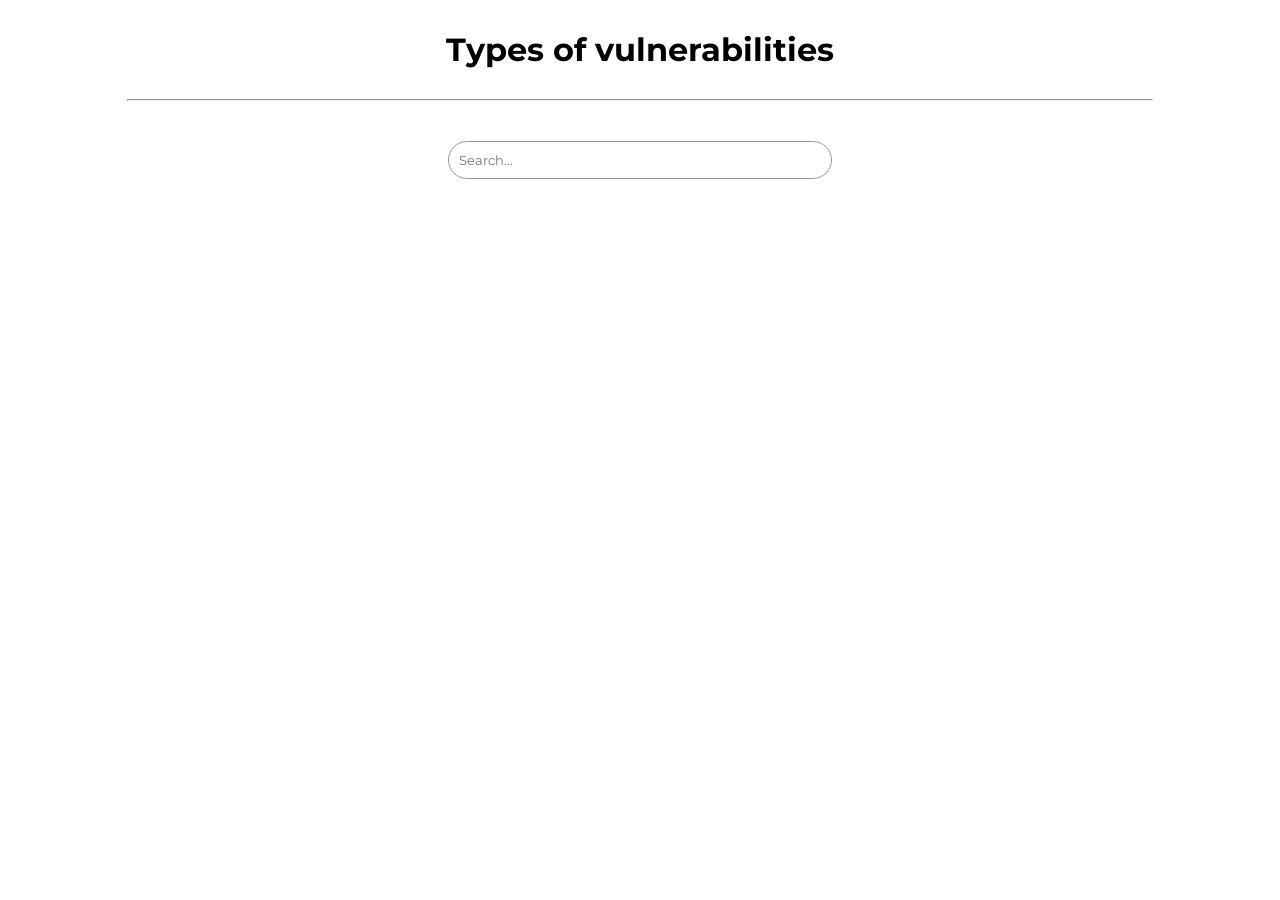
==== public/assets/html/home.html @ fdda6abe "MVC model implemented" ====
<html>
<head>
	<title>Homepage</title>
		<link rel="stylesheet" type="text/css" href="/public/assets/css/home_style.css">
</head>
<body>

	<div class="header">
		<h1>Types of vulnerabilities</h1>
		<hr width="80%">
	</div>

	<!-- New search bar -->
	<form action="home.php" method="GET">
		<div class="search">
			<input type="text" name="search" placeholder="Search..." class="submit-txt">
			<!-- <button type="submit" class="submit-btn"></button> -->
		</div>
	</form>
  </body>
  </html>
---- public/assets/css/home_style.css ----
@import url('https://fonts.googleapis.com/css?family=Montserrat&display=swap');

/*
* Colour palette: https://coolors.co/export/pdf/f61067-ffc857-51ff9e-00f0b5-437c90
*/

* {
	font-family: "Montserrat", sans-serif;
	padding: 0;
	margin: 0;
}

.header h1, hr {
	text-align:center;
	margin: 0 auto;
}

.header h1 {
	padding: 30px;
}

.search {
	width: 100%;
  text-align:center;
	padding-top: 40px;
}

.submit-txt {
	border-radius: 20px;
	border: 1px solid #9A9A9A;
	padding: 10px;
	width: 30%;
}

.submit-btn {
	padding: 10px;
	background: center url();
}

.home-btn {
	display: grid;
	grid-template-columns: repeat(3, 1fr);
	justify-content: center;
	grid-gap: 10px; /*5px*/
	padding: 40px 10% 10% 10%;
}

.home-btn button {
	border: none;
	cursor: pointer;
	padding-top: 28.125%; /*56.25 (16:9 ratio) / 2*/
	padding-bottom: 28.125%; /*56.25 (16:9 ratio) / 2*/
}

.home-btn a {
	font-size: 20px;
	visibility: hidden;
	transition: 0s;
}

.sql {
  /*Remember to reference (sources page)*/
  background: center url('https://kinsta.com/wp-content/uploads/2020/01/sql-injection.jpg');
}

.xss {
	background: center url('https://1.bp.blogspot.com/-Z_k1PAAb7TA/XXDmtXTlZvI/AAAAAAAA0-o/lDk_jz2opT06EMKvVWVbPLkOXiqqA3gswCLcBGAs/s728-e100/malware-cybersecurity-news.jpg');
}

.sql, .ba, .sde, .xxe, .bac, .sm, .xss, .id, .os{
	background-size: cover;
}

.sql:hover a, .ba:hover a, .sde:hover a, .xxe:hover a, .bac:hover a, .sm:hover a, .xss:hover a, .id:hover a, .os:hover a {
	visibility: visible;
	color: white;
}

.sql:hover, .sm:hover {
	box-shadow: inset 0 0 0 1000px rgba(246,16,103,0.5);
}

.ba:hover, .xss:hover {
	box-shadow: inset 0 0 0 1000px rgba(255,200,87,0.5);
}

.sde:hover, .id:hover {
	box-shadow: inset 0 0 0 1000px rgba(81,255,158,0.5);
}

.xxe:hover, .os:hover {
	box-shadow: inset 0 0 0 1000px rgba(0,240,181,0.5);
}

.bac:hover {
	box-shadow: inset 0 0 0 1000px rgba(67,124,144,0.5);
}
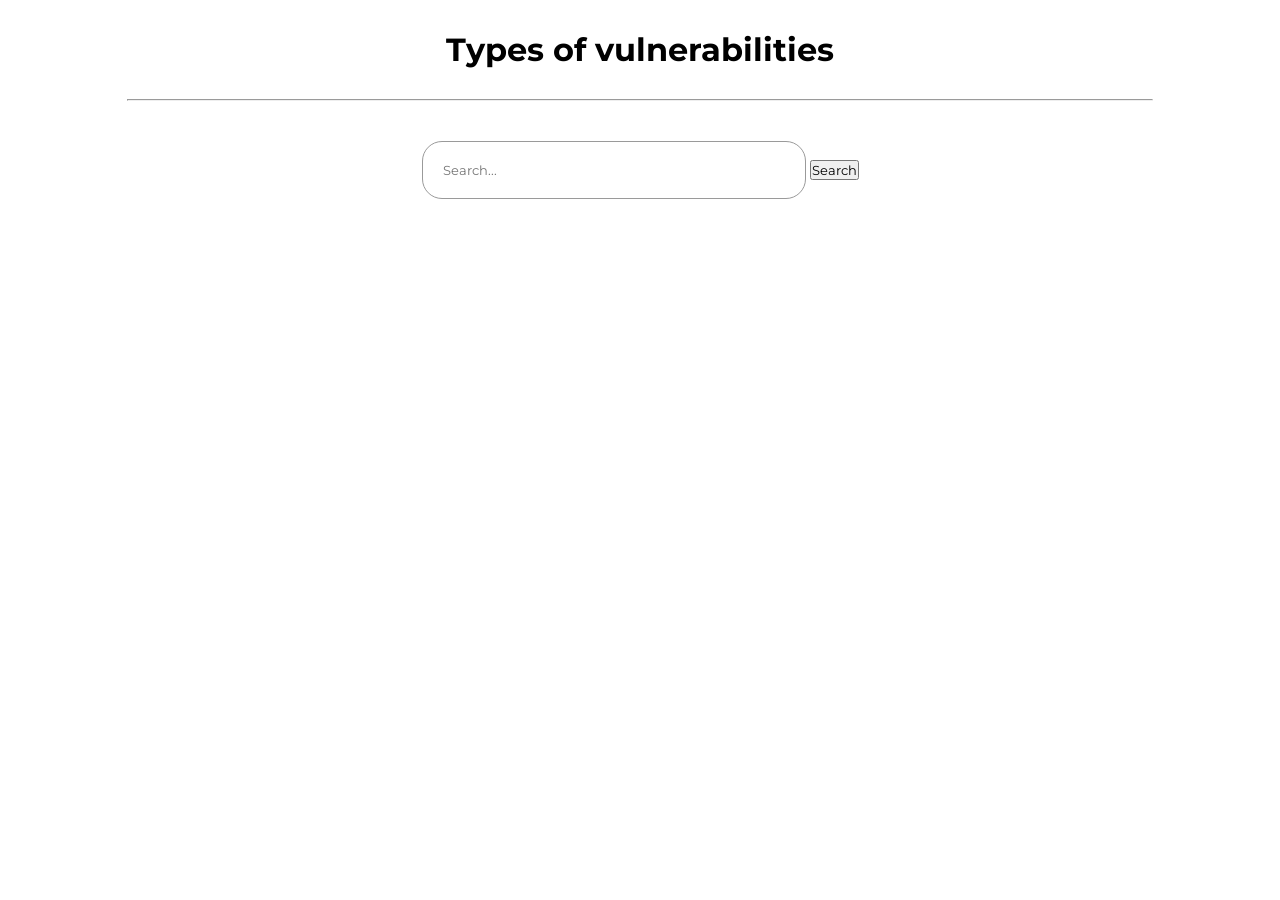
==== commit 997c909c: "Renamed MVC classes and created HTML folder" ====
--- a/public/assets/html/home.html
+++ b/public/assets/html/home.html
@@ -1,21 +1,21 @@
 <html>
-<head>
-	<title>Homepage</title>
-		<link rel="stylesheet" type="text/css" href="/public/assets/css/home_style.css">
-</head>
-<body>
+    <head>
+	     <title>Homepage</title>
+		   <link rel="stylesheet" type="text/css" href="/public/assets/css/home_style.css">
+    </head>
+    <body>
 
-	<div class="header">
-		<h1>Types of vulnerabilities</h1>
-		<hr width="80%">
-	</div>
+    	<div class="header">
+    		<h1>Types of vulnerabilities</h1>
+    		<hr width="80%">
+    	</div>
 
-	<!-- New search bar -->
-	<form action="home.php" method="GET">
-		<div class="search">
-			<input type="text" name="search" placeholder="Search..." class="submit-txt">
-			<!-- <button type="submit" class="submit-btn"></button> -->
-		</div>
-	</form>
+    	<!-- New search bar -->
+    	<form action="" method="GET">
+    		<div class="search">
+    			<input type="text" name="search" placeholder="Search..." class="submit-txt">
+    			<button type="submit" name="submit" class="submit-btn">Search</button>
+    		</div>
+    	</form>
   </body>
-  </html>
+</html>
--- a/public/assets/css/home_style.css
+++ b/public/assets/css/home_style.css
@@ -28,13 +28,8 @@
 .submit-txt {
 	border-radius: 20px;
 	border: 1px solid #9A9A9A;
-	padding: 10px;
+	padding: 20px;
 	width: 30%;
-}
-
-.submit-btn {
-	padding: 10px;
-	background: center url();
 }
 
 .home-btn {
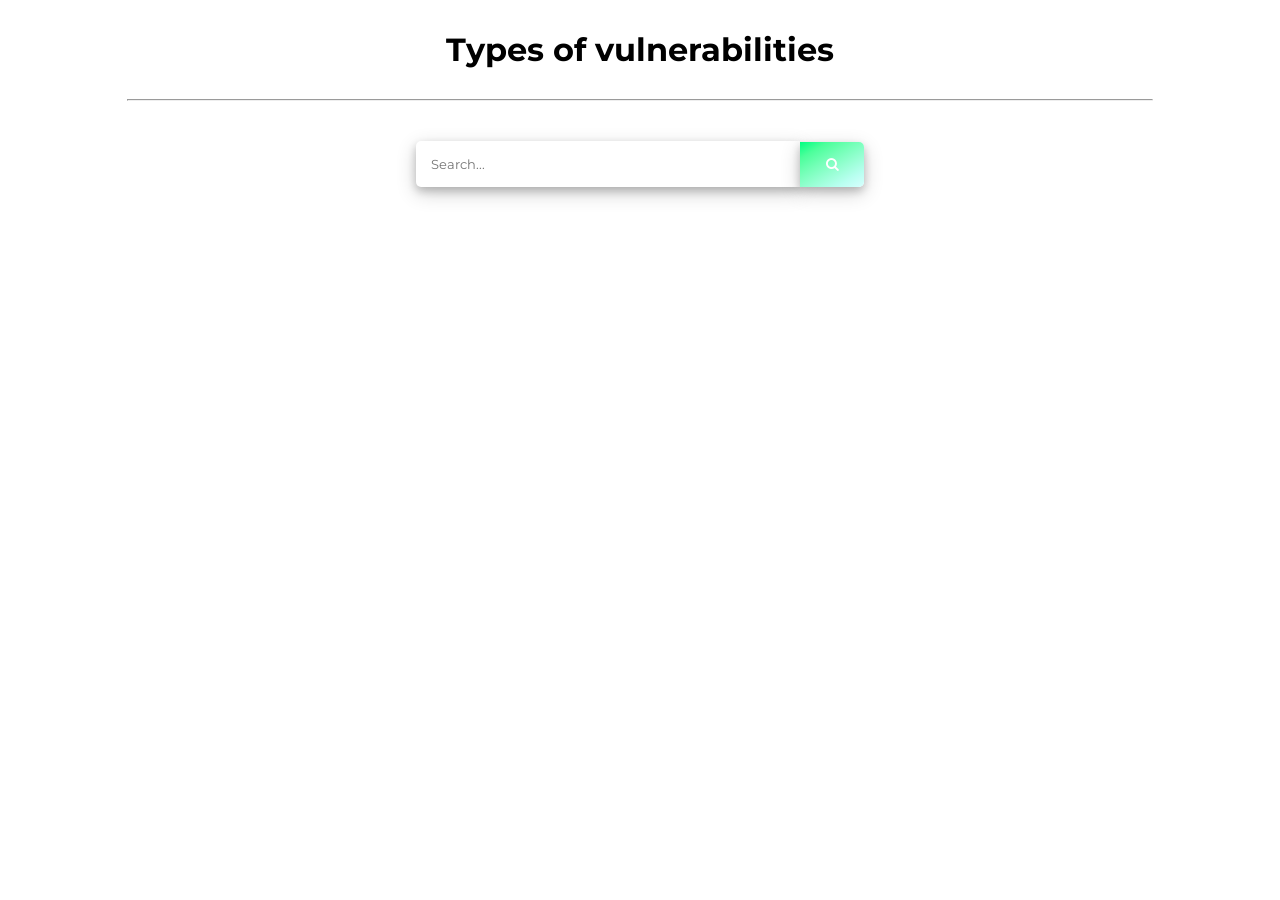
==== commit d61f06a7: "Search bar CSS modified" ====
--- a/public/assets/html/home.html
+++ b/public/assets/html/home.html
@@ -2,6 +2,8 @@
     <head>
 	     <title>Homepage</title>
 		   <link rel="stylesheet" type="text/css" href="/public/assets/css/home_style.css">
+       <link rel="stylesheet" type="text/css" href="/public/assets/css/home_buttons.css">
+       <link rel="stylesheet" href="https://cdnjs.cloudflare.com/ajax/libs/font-awesome/4.7.0/css/font-awesome.min.css">
     </head>
     <body>
 
@@ -10,12 +12,11 @@
     		<hr width="80%">
     	</div>
 
-    	<!-- New search bar -->
-    	<form action="" method="GET">
-    		<div class="search">
-    			<input type="text" name="search" placeholder="Search..." class="submit-txt">
-    			<button type="submit" name="submit" class="submit-btn">Search</button>
-    		</div>
+    	<!-- New search bar-->
+    	<form class="search" method="GET">
+          <!-- On the same line to avoid gaps between elements -->
+    			<input type="text" name="search" placeholder="Search..." class="submit-txt"><button type="submit" name="submit" class="submit-btn"><i class="fa fa-search"></i></button>
     	</form>
+
   </body>
 </html>
--- a/public/assets/css/home_style.css
+++ b/public/assets/css/home_style.css
@@ -25,16 +25,30 @@
 	padding-top: 40px;
 }
 
+.submit-txt, .submit-btn {
+	box-shadow: 0 4px 8px 0 rgba(0, 0, 0, 0.2), 0 6px 20px 0 rgba(0, 0, 0, 0.19);
+}
+
 .submit-txt {
-	border-radius: 20px;
-	border: 1px solid #9A9A9A;
-	padding: 20px;
+	border: none;
+	padding: 15px;
+	border-radius: 5px 0px 0px 5px;
 	width: 30%;
+}
+
+.submit-btn {
+	border: none;
+	background: linear-gradient(150deg, #00ff80, #4cff9b, #74ffb7, #97ffd3, #b8fff0, #d8ffff);
+	color: white;
+	cursor: pointer;
+	border-radius: 0px 5px 5px 0px;
+	padding: 16.5px 0px 16px 0px;
+	width: 5%;
 }
 
 .home-btn {
 	display: grid;
-	grid-template-columns: repeat(3, 1fr);
+	grid-template-columns: repeat(4, 1fr);
 	justify-content: center;
 	grid-gap: 10px; /*5px*/
 	padding: 40px 10% 10% 10%;
@@ -52,41 +66,3 @@
 	visibility: hidden;
 	transition: 0s;
 }
-
-.sql {
-  /*Remember to reference (sources page)*/
-  background: center url('https://kinsta.com/wp-content/uploads/2020/01/sql-injection.jpg');
-}
-
-.xss {
-	background: center url('https://1.bp.blogspot.com/-Z_k1PAAb7TA/XXDmtXTlZvI/AAAAAAAA0-o/lDk_jz2opT06EMKvVWVbPLkOXiqqA3gswCLcBGAs/s728-e100/malware-cybersecurity-news.jpg');
-}
-
-.sql, .ba, .sde, .xxe, .bac, .sm, .xss, .id, .os{
-	background-size: cover;
-}
-
-.sql:hover a, .ba:hover a, .sde:hover a, .xxe:hover a, .bac:hover a, .sm:hover a, .xss:hover a, .id:hover a, .os:hover a {
-	visibility: visible;
-	color: white;
-}
-
-.sql:hover, .sm:hover {
-	box-shadow: inset 0 0 0 1000px rgba(246,16,103,0.5);
-}
-
-.ba:hover, .xss:hover {
-	box-shadow: inset 0 0 0 1000px rgba(255,200,87,0.5);
-}
-
-.sde:hover, .id:hover {
-	box-shadow: inset 0 0 0 1000px rgba(81,255,158,0.5);
-}
-
-.xxe:hover, .os:hover {
-	box-shadow: inset 0 0 0 1000px rgba(0,240,181,0.5);
-}
-
-.bac:hover {
-	box-shadow: inset 0 0 0 1000px rgba(67,124,144,0.5);
-}
--- a/public/assets/css/home_buttons.css
+++ b/public/assets/css/home_buttons.css
@@ -0,0 +1,37 @@
+.sql {
+  /*Remember to reference (sources page)*/
+  background: center url('https://kinsta.com/wp-content/uploads/2020/01/sql-injection.jpg');
+}
+
+.xss {
+	background: center url('https://1.bp.blogspot.com/-Z_k1PAAb7TA/XXDmtXTlZvI/AAAAAAAA0-o/lDk_jz2opT06EMKvVWVbPLkOXiqqA3gswCLcBGAs/s728-e100/malware-cybersecurity-news.jpg');
+}
+
+.sql, .ba, .sde, .xxe, .bac, .sm, .xss, .id, .os{
+	background-size: cover;
+}
+
+.sql:hover a, .ba:hover a, .sde:hover a, .xxe:hover a, .bac:hover a, .sm:hover a, .xss:hover a, .id:hover a, .os:hover a {
+	visibility: visible;
+	color: white;
+}
+
+.sql:hover, .sm:hover {
+	box-shadow: inset 0 0 0 1000px rgba(246,16,103,0.5);
+}
+
+.ba:hover, .xss:hover {
+	box-shadow: inset 0 0 0 1000px rgba(255,200,87,0.5);
+}
+
+.sde:hover, .id:hover {
+	box-shadow: inset 0 0 0 1000px rgba(81,255,158,0.5);
+}
+
+.xxe:hover, .os:hover {
+	box-shadow: inset 0 0 0 1000px rgba(0,240,181,0.5);
+}
+
+.bac:hover {
+	box-shadow: inset 0 0 0 1000px rgba(67,124,144,0.5);
+}
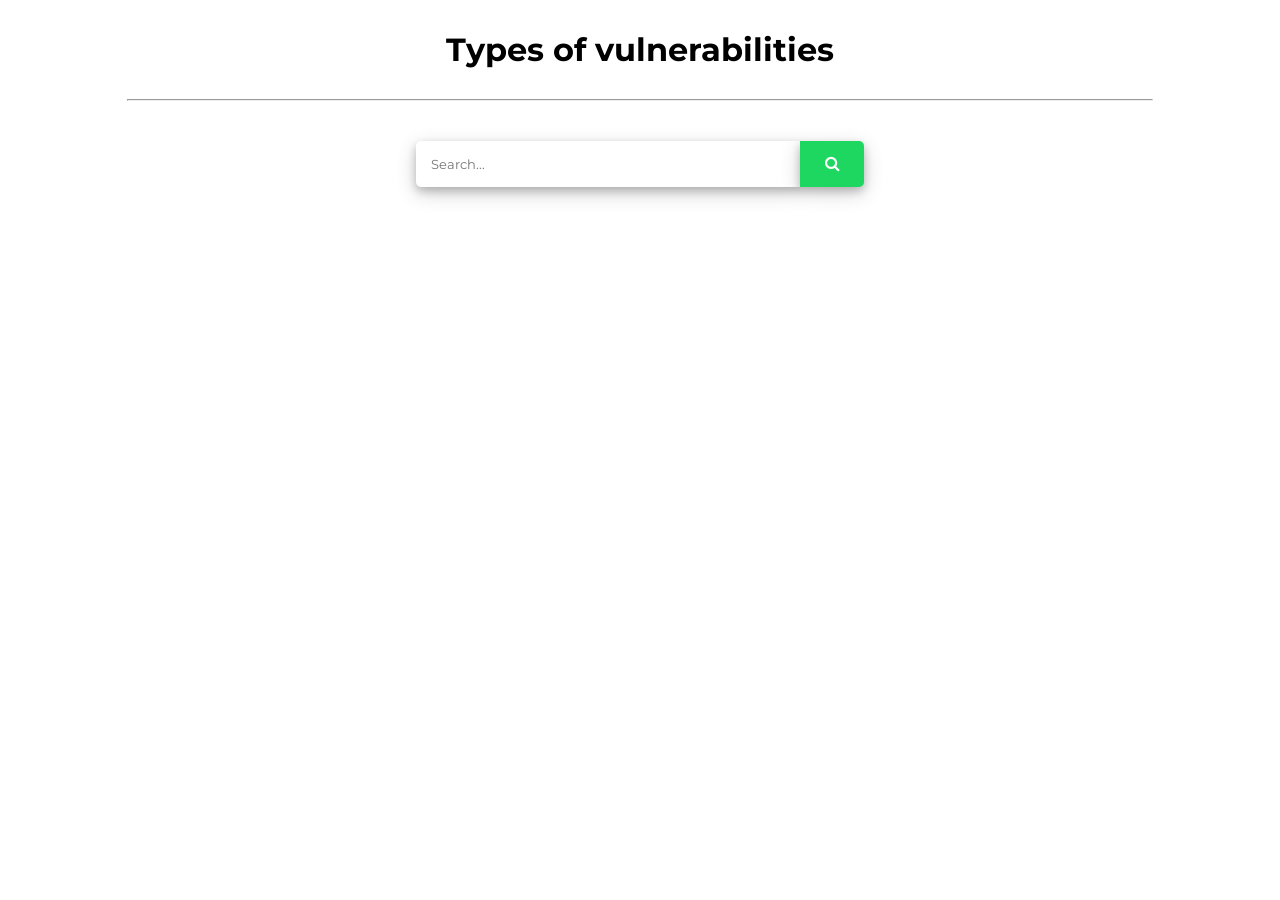
==== commit fe14346e: "Made buttons clickable and started login system" ====
--- a/public/assets/html/home.html
+++ b/public/assets/html/home.html
@@ -12,9 +12,9 @@
     		<hr width="80%">
     	</div>
 
-    	<!-- New search bar-->
+    	<!-- New search bar -->
     	<form class="search" method="GET">
-          <!-- On the same line to avoid gaps between elements -->
+          <!--On the same line to avoid gaps between elements-->
     			<input type="text" name="search" placeholder="Search..." class="submit-txt"><button type="submit" name="submit" class="submit-btn"><i class="fa fa-search"></i></button>
     	</form>
 
--- a/public/assets/css/home_style.css
+++ b/public/assets/css/home_style.css
@@ -38,11 +38,12 @@
 
 .submit-btn {
 	border: none;
-	background: linear-gradient(150deg, #00ff80, #4cff9b, #74ffb7, #97ffd3, #b8fff0, #d8ffff);
+	background: #1ed760;
 	color: white;
 	cursor: pointer;
+	font-size: 1rem;
 	border-radius: 0px 5px 5px 0px;
-	padding: 16.5px 0px 16px 0px;
+	padding: 14px 0px 16px 0px;
 	width: 5%;
 }
 
--- a/public/assets/css/home_buttons.css
+++ b/public/assets/css/home_buttons.css
@@ -9,6 +9,8 @@
 
 .sql, .ba, .sde, .xxe, .bac, .sm, .xss, .id, .os{
 	background-size: cover;
+  width: 100%;
+  height: 100%;
 }
 
 .sql:hover a, .ba:hover a, .sde:hover a, .xxe:hover a, .bac:hover a, .sm:hover a, .xss:hover a, .id:hover a, .os:hover a {
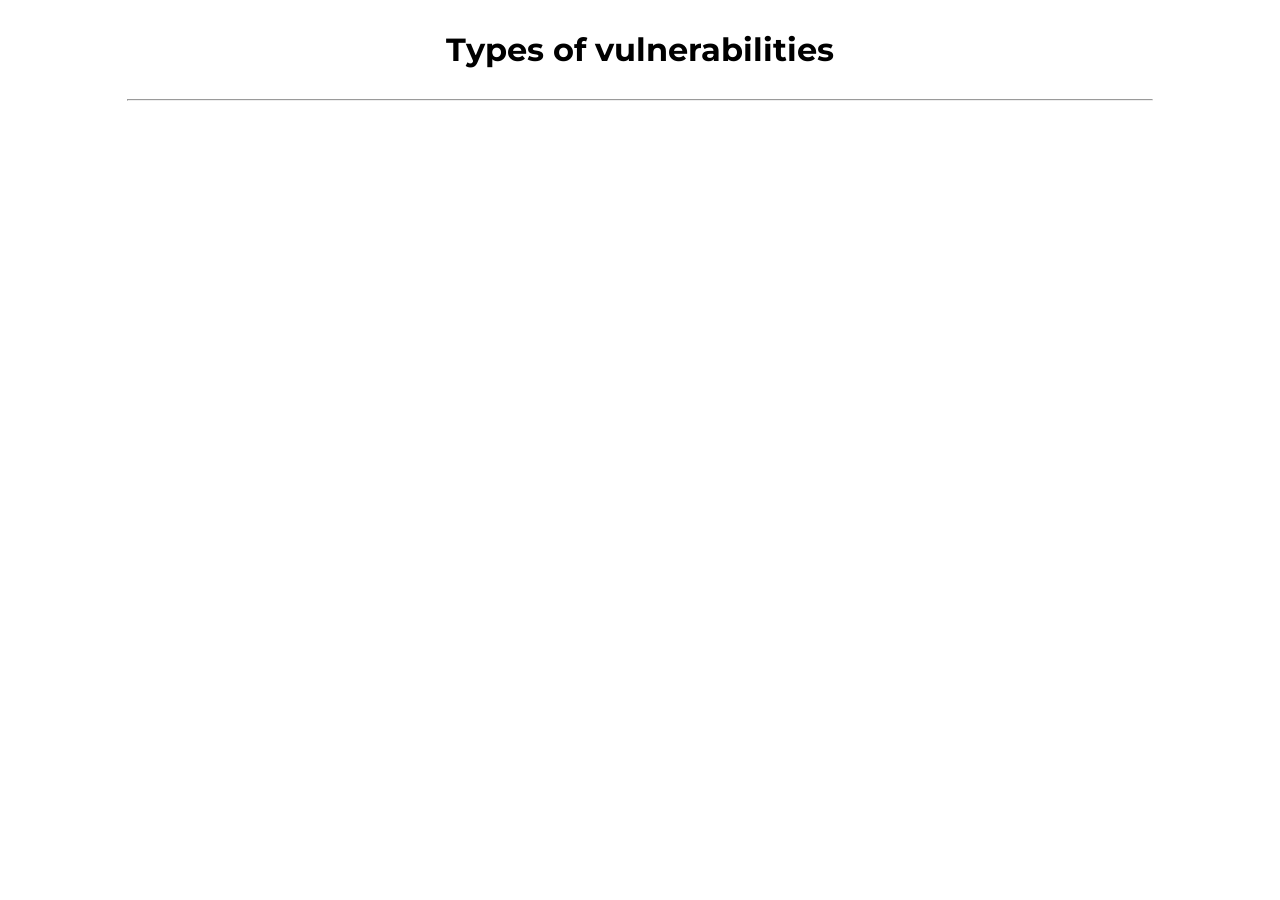
==== commit 79adca2b: "Moved search bar and added anchor tags to template pages" ====
--- a/public/assets/html/home.html
+++ b/public/assets/html/home.html
@@ -1,8 +1,7 @@
 <html>
     <head>
 	     <title>Homepage</title>
-		   <link rel="stylesheet" type="text/css" href="/public/assets/css/home_style.css">
-       <link rel="stylesheet" type="text/css" href="/public/assets/css/home_buttons.css">
+       <link rel="stylesheet" type="text/css" href="/public/assets/css/home_style.css">
        <link rel="stylesheet" href="https://cdnjs.cloudflare.com/ajax/libs/font-awesome/4.7.0/css/font-awesome.min.css">
     </head>
     <body>
@@ -12,11 +11,5 @@
     		<hr width="80%">
     	</div>
 
-    	<!-- New search bar -->
-    	<form class="search" method="GET">
-          <!--On the same line to avoid gaps between elements-->
-    			<input type="text" name="search" placeholder="Search..." class="submit-txt"><button type="submit" name="submit" class="submit-btn"><i class="fa fa-search"></i></button>
-    	</form>
-
   </body>
 </html>
--- a/public/assets/css/home_style.css
+++ b/public/assets/css/home_style.css
@@ -8,6 +8,7 @@
 	font-family: "Montserrat", sans-serif;
 	padding: 0;
 	margin: 0;
+	animation: fade 1s;
 }
 
 .header h1, hr {
@@ -19,33 +20,8 @@
 	padding: 30px;
 }
 
-.search {
-	width: 100%;
-  text-align:center;
-	padding-top: 40px;
-}
 
-.submit-txt, .submit-btn {
-	box-shadow: 0 4px 8px 0 rgba(0, 0, 0, 0.2), 0 6px 20px 0 rgba(0, 0, 0, 0.19);
-}
-
-.submit-txt {
-	border: none;
-	padding: 15px;
-	border-radius: 5px 0px 0px 5px;
-	width: 30%;
-}
-
-.submit-btn {
-	border: none;
-	background: #1ed760;
-	color: white;
-	cursor: pointer;
-	font-size: 1rem;
-	border-radius: 0px 5px 5px 0px;
-	padding: 14px 0px 16px 0px;
-	width: 5%;
-}
+/*HOME_BUTTONS*/
 
 .home-btn {
 	display: grid;
@@ -58,12 +34,61 @@
 .home-btn button {
 	border: none;
 	cursor: pointer;
-	padding-top: 28.125%; /*56.25 (16:9 ratio) / 2*/
-	padding-bottom: 28.125%; /*56.25 (16:9 ratio) / 2*/
+	padding-top: 28.125%; /*56.25 (16:9 ratio) 2*/
+	padding-bottom: 28.125%; /*56.25 (16:9 ratio) 2*/
 }
 
-.home-btn a {
-	font-size: 20px;
+.home-btn p {
+	font-size: 2vw;
 	visibility: hidden;
 	transition: 0s;
 }
+
+.sql {
+  /*Remember to reference (sources page)*/
+  background: center url('https://kinsta.com/wp-content/uploads/2020/01/sql-injection.jpg');
+}
+
+.xss {
+	background: center url('https://1.bp.blogspot.com/-Z_k1PAAb7TA/XXDmtXTlZvI/AAAAAAAA0-o/lDk_jz2opT06EMKvVWVbPLkOXiqqA3gswCLcBGAs/s728-e100/malware-cybersecurity-news.jpg');
+}
+
+.sql, .ba, .sde, .xxe, .bac, .sm, .xss, .id, .os{
+	background-size: cover;
+  width: 100%;
+  height: 100%;
+}
+
+.sql:hover p, .ba:hover p, .sde:hover p, .xxe:hover p, .bac:hover p, .sm:hover p, .xss:hover p, .id:hover p, .os:hover p {
+	visibility: visible;
+	color: white;
+}
+
+.sql:hover, .sm:hover {
+	box-shadow: inset 0 0 0 1000px rgba(246,16,103,0.5);
+}
+
+.ba:hover, .xss:hover {
+	box-shadow: inset 0 0 0 1000px rgba(255,200,87,0.5);
+}
+
+.sde:hover, .id:hover {
+	box-shadow: inset 0 0 0 1000px rgba(81,255,158,0.5);
+}
+
+.xxe:hover, .os:hover {
+	box-shadow: inset 0 0 0 1000px rgba(0,240,181,0.5);
+}
+
+.bac:hover {
+	box-shadow: inset 0 0 0 1000px rgba(67,124,144,0.5);
+}
+
+@keyframes fade {
+    from {
+        opacity:0;
+    }
+    to {
+        opacity:1;
+    }
+}
